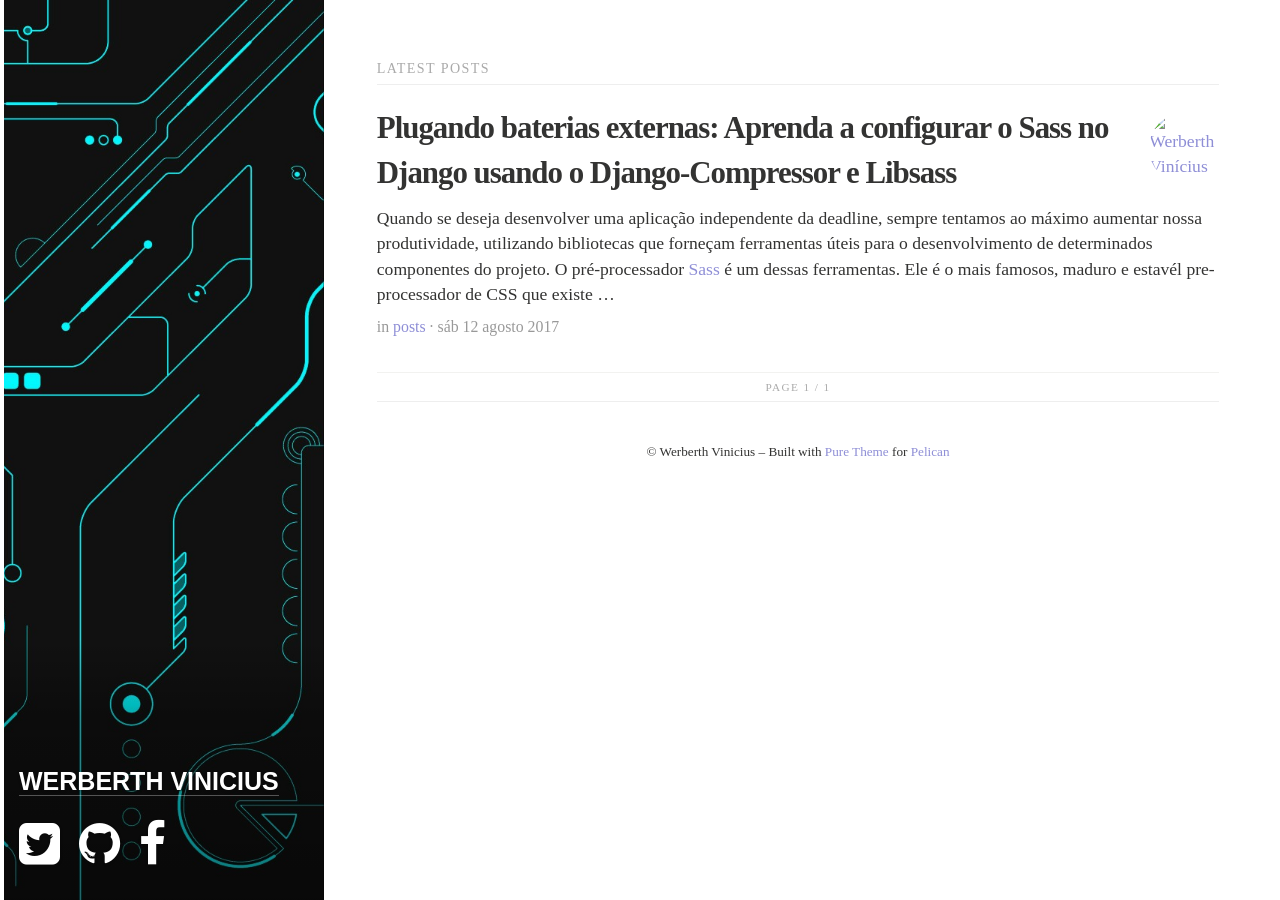
==== index.html @ 8c47f52b "Generate Pelican site" ====
<!doctype html>
<html lang="en">
<head>
    <meta charset="utf-8">
    <meta name="viewport" content="width=device-width, initial-scale=1.0">
    <meta name="description" content="Werberth Vinicius, ">

        <link rel="alternate"  href="https://werberth.github.io/feeds/all.atom.xml" type="application/atom+xml" title="Werberth Vinicius Full Atom Feed"/>

        <title>Werberth Vinicius </title>


    <link rel="stylesheet" href="//cdnjs.cloudflare.com/ajax/libs/pure/0.3.0/pure-min.css">
    <link rel="stylesheet" href="//cdnjs.cloudflare.com/ajax/libs/font-awesome/4.1.0/css/font-awesome.min.css">
    <link rel="stylesheet" href="https://werberth.github.io/theme/css/pure.css">

    <script src="//cdnjs.cloudflare.com/ajax/libs/jquery/2.0.3/jquery.min.js"></script>
</head>

<body>
<div class="pure-g-r" id="layout">
<div class="sidebar pure-u">
    <div class="cover-img" style="background-image: url('images/banner.jpg')">
        <div class="cover-body">
            <header class="header">
                <hgroup>
                    <h1 class="brand-main"><a href="/">Werberth Vinicius</a></h1>
                    <p class="tagline"></p>
                    <p class="social">
                        <a href="http://twitter.com/Werberthgomes">
                            <i class="fa fa-twitter-square fa-3x"></i>
                        </a>
                        <a href="https://github.com/Werberth">
                            <i class="fa fa-github fa-3x"></i>
                        </a>
                        <a href="https://www.facebook.com/werberthg">
                            <i class="fa fa-facebook fa-3x"></i>
                        </a>
                    <p>
                </hgroup>
            </header>
        </div>
    </div>
</div>    <div class="pure-u-1">
        <div class="content">
            <!-- A wrapper for all the blog posts -->
            <div class="posts">
                <h1 class="content-subhead">
                            Latest posts
                </h1>
<section class="post">
    <header class="post-header">
        <a href="https://werberth.github.io/author/werberth-vinicius.html" title="See posts by Werberth Vinícius">
                <img class="avatar" alt="Werberth Vinícius" src="https://www.gravatar.com/avatar/c9578a8c752234f14fc5800eec48b5aa">
        </a>
        <h3><a class="post-title" href="https://werberth.github.io/aprenda-a-configurar-o-sass-no-django-usando-o-django-compressor-e-libsass.html">Plugando baterias externas: Aprenda a configurar o Sass no Django usando o Django-Compressor e Libsass</a></h3>
            <p class="post-meta"><p>Quando se deseja desenvolver uma aplicação independente da deadline, sempre tentamos ao máximo aumentar nossa produtividade, utilizando bibliotecas que forneçam ferramentas úteis para o desenvolvimento de determinados componentes do projeto. O pré-processador <a href="http://sass-lang.com/">Sass</a> é um dessas ferramentas. Ele é o mais famosos, maduro e estavél pre-processador de CSS que existe …</p></p>
            <p class="post-meta">
                in <a href="https://werberth.github.io/category/posts.html">posts</a> &middot; sáb 12 agosto 2017
            </p>
    </header>
</section><div class="pagination-wrapper content-subhead">
    <div class="pagination">
        <div class="pagination-left">
                &nbsp;
        </div>
        <span>Page 1 / 1</span>
        <div class="pagination-right">
        </div>
    </div>
</div><footer class="footer">
    <p>&copy; Werberth Vinicius &ndash;
        Built with <a href="https://github.com/PurePelicanTheme/pure">Pure Theme</a>
        for <a href="http://blog.getpelican.com/">Pelican</a>
    </p>
</footer>            </div>
        </div>
    </div>
</div>
    <script>
        var $top = $('.go-top');

        // Show or hide the sticky footer button
        $(window).scroll(function() {
            if ($(this).scrollTop() > 200) {
                $top.fadeIn(200);
            } else {
                $top.fadeOut(200);
            }
        });

        // Animate the scroll to top
        $top.click(function(event) {
            event.preventDefault();
            $('html, body').animate({scrollTop: 0}, 300);
        })

        // Makes sure that the href="#" attached to the <a> elements
        // don't scroll you back up the page.
        $('body').on('click', 'a[href="#"]', function(event) {
            event.preventDefault();
        });
    </script>
</body>
</html>
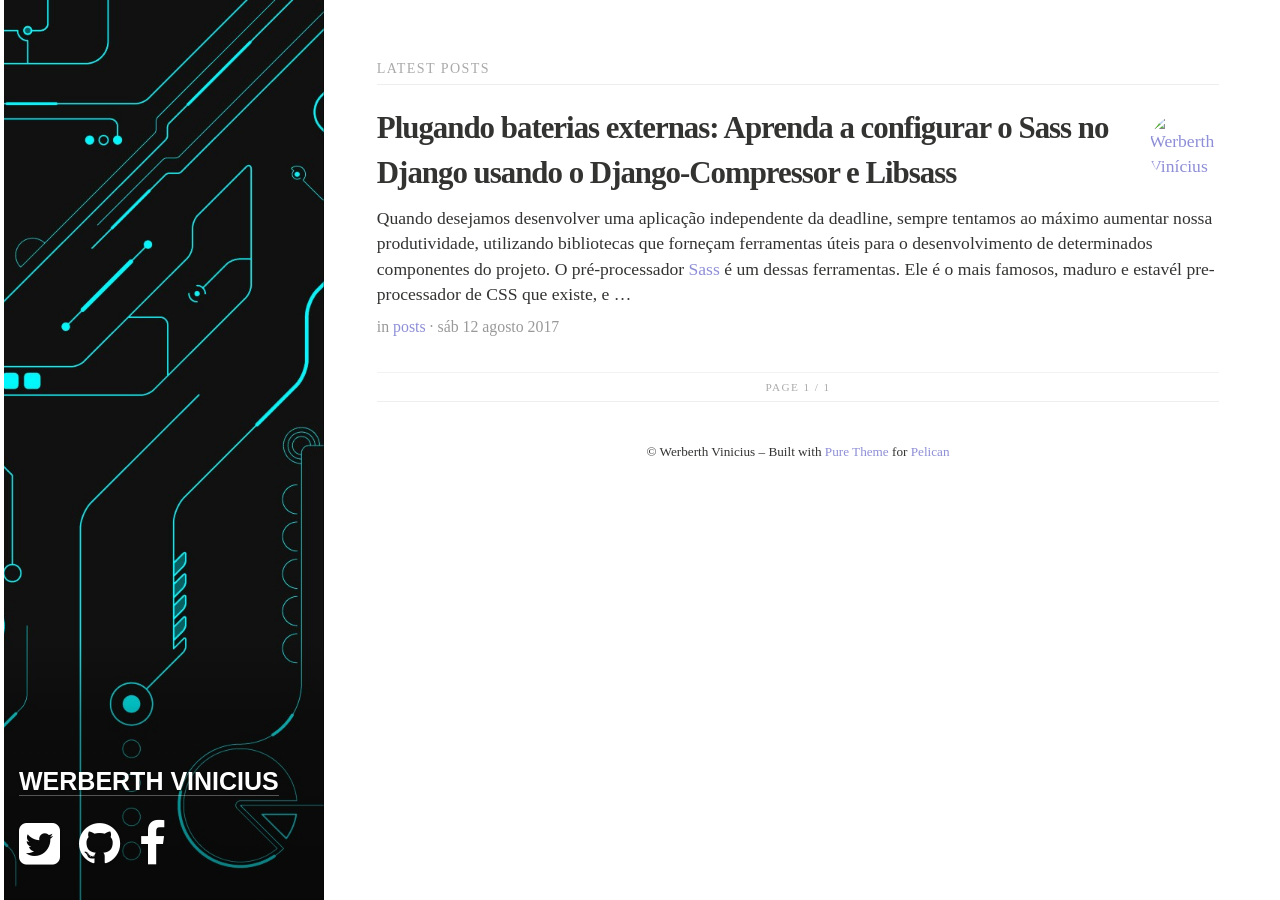
==== commit fb5edcf6: "Generate Pelican site" ====
--- a/index.html
+++ b/index.html
@@ -54,7 +54,7 @@
                 <img class="avatar" alt="Werberth Vinícius" src="https://www.gravatar.com/avatar/c9578a8c752234f14fc5800eec48b5aa">
         </a>
         <h3><a class="post-title" href="https://werberth.github.io/aprenda-a-configurar-o-sass-no-django-usando-o-django-compressor-e-libsass.html">Plugando baterias externas: Aprenda a configurar o Sass no Django usando o Django-Compressor e Libsass</a></h3>
-            <p class="post-meta"><p>Quando se deseja desenvolver uma aplicação independente da deadline, sempre tentamos ao máximo aumentar nossa produtividade, utilizando bibliotecas que forneçam ferramentas úteis para o desenvolvimento de determinados componentes do projeto. O pré-processador <a href="http://sass-lang.com/">Sass</a> é um dessas ferramentas. Ele é o mais famosos, maduro e estavél pre-processador de CSS que existe …</p></p>
+            <p class="post-meta"><p>Quando desejamos desenvolver uma aplicação independente da deadline, sempre tentamos ao máximo aumentar nossa produtividade, utilizando bibliotecas que forneçam ferramentas úteis para o desenvolvimento de determinados componentes do projeto. O pré-processador <a href="http://sass-lang.com/">Sass</a> é um dessas ferramentas. Ele é o mais famosos, maduro e estavél pre-processador de CSS que existe, e …</p></p>
             <p class="post-meta">
                 in <a href="https://werberth.github.io/category/posts.html">posts</a> &middot; sáb 12 agosto 2017
             </p>
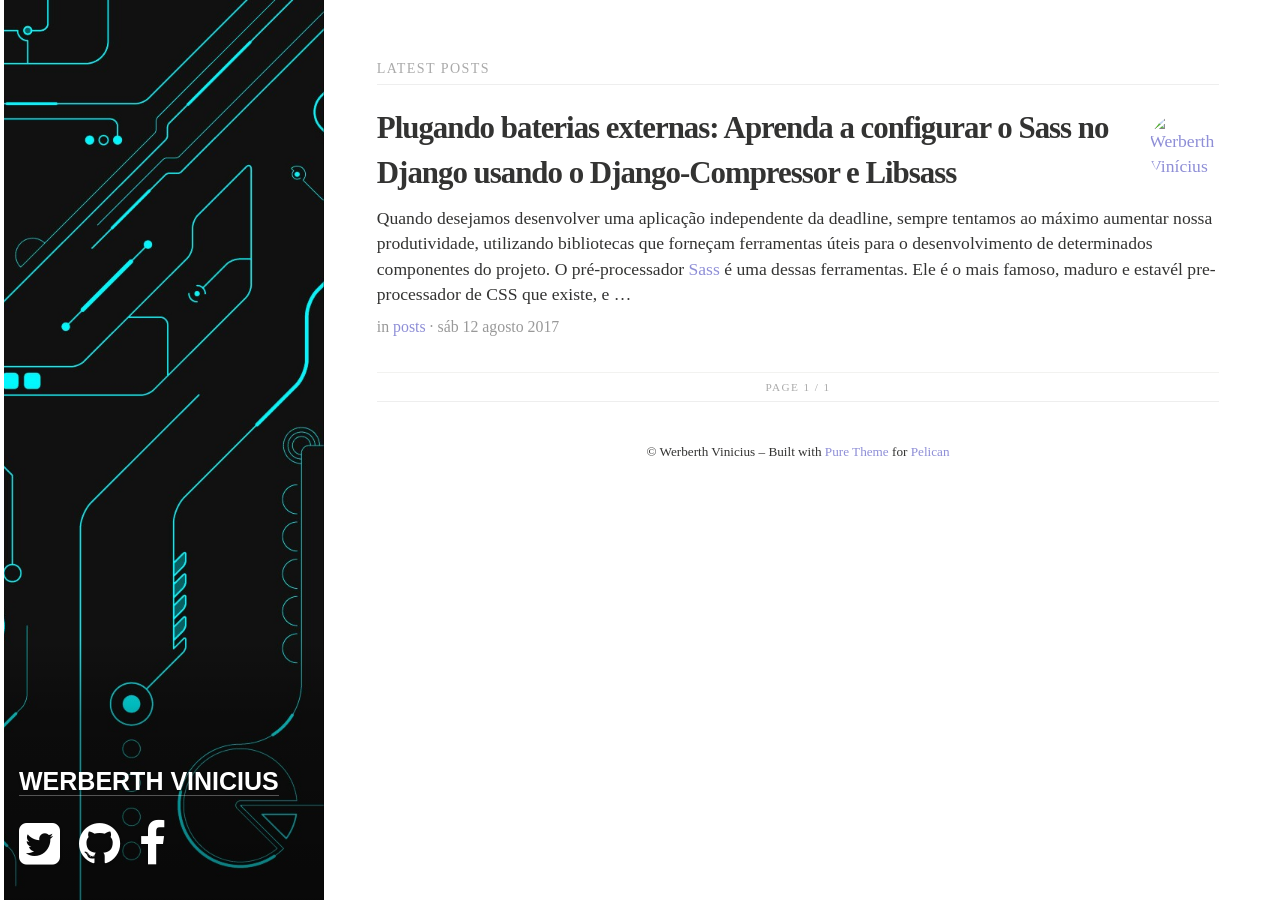
==== commit 543b5d6f: "Generate Pelican site" ====
--- a/index.html
+++ b/index.html
@@ -54,7 +54,7 @@
                 <img class="avatar" alt="Werberth Vinícius" src="https://www.gravatar.com/avatar/c9578a8c752234f14fc5800eec48b5aa">
         </a>
         <h3><a class="post-title" href="https://werberth.github.io/aprenda-a-configurar-o-sass-no-django-usando-o-django-compressor-e-libsass.html">Plugando baterias externas: Aprenda a configurar o Sass no Django usando o Django-Compressor e Libsass</a></h3>
-            <p class="post-meta"><p>Quando desejamos desenvolver uma aplicação independente da deadline, sempre tentamos ao máximo aumentar nossa produtividade, utilizando bibliotecas que forneçam ferramentas úteis para o desenvolvimento de determinados componentes do projeto. O pré-processador <a href="http://sass-lang.com/">Sass</a> é um dessas ferramentas. Ele é o mais famosos, maduro e estavél pre-processador de CSS que existe, e …</p></p>
+            <p class="post-meta"><p>Quando desejamos desenvolver uma aplicação independente da deadline, sempre tentamos ao máximo aumentar nossa produtividade, utilizando bibliotecas que forneçam ferramentas úteis para o desenvolvimento de determinados componentes do projeto. O pré-processador <a href="http://sass-lang.com/">Sass</a> é uma dessas ferramentas. Ele é o mais famoso, maduro e estavél pre-processador de CSS que existe, e …</p></p>
             <p class="post-meta">
                 in <a href="https://werberth.github.io/category/posts.html">posts</a> &middot; sáb 12 agosto 2017
             </p>
@@ -101,5 +101,15 @@
             event.preventDefault();
         });
     </script>
+    <script type="text/javascript">
+        var gaJsHost = (("https:" == document.location.protocol) ? "https://ssl." : "http://www.");
+        document.write(unescape("%3Cscript src='" + gaJsHost + "google-analytics.com/ga.js' type='text/javascript'%3E%3C/script%3E"));
+    </script>
+    <script type="text/javascript">
+        try {
+            var pageTracker = _gat._getTracker("UA-104570304-1");
+            pageTracker._trackPageview();
+            } catch(err) {}
+    </script>
 </body>
 </html>
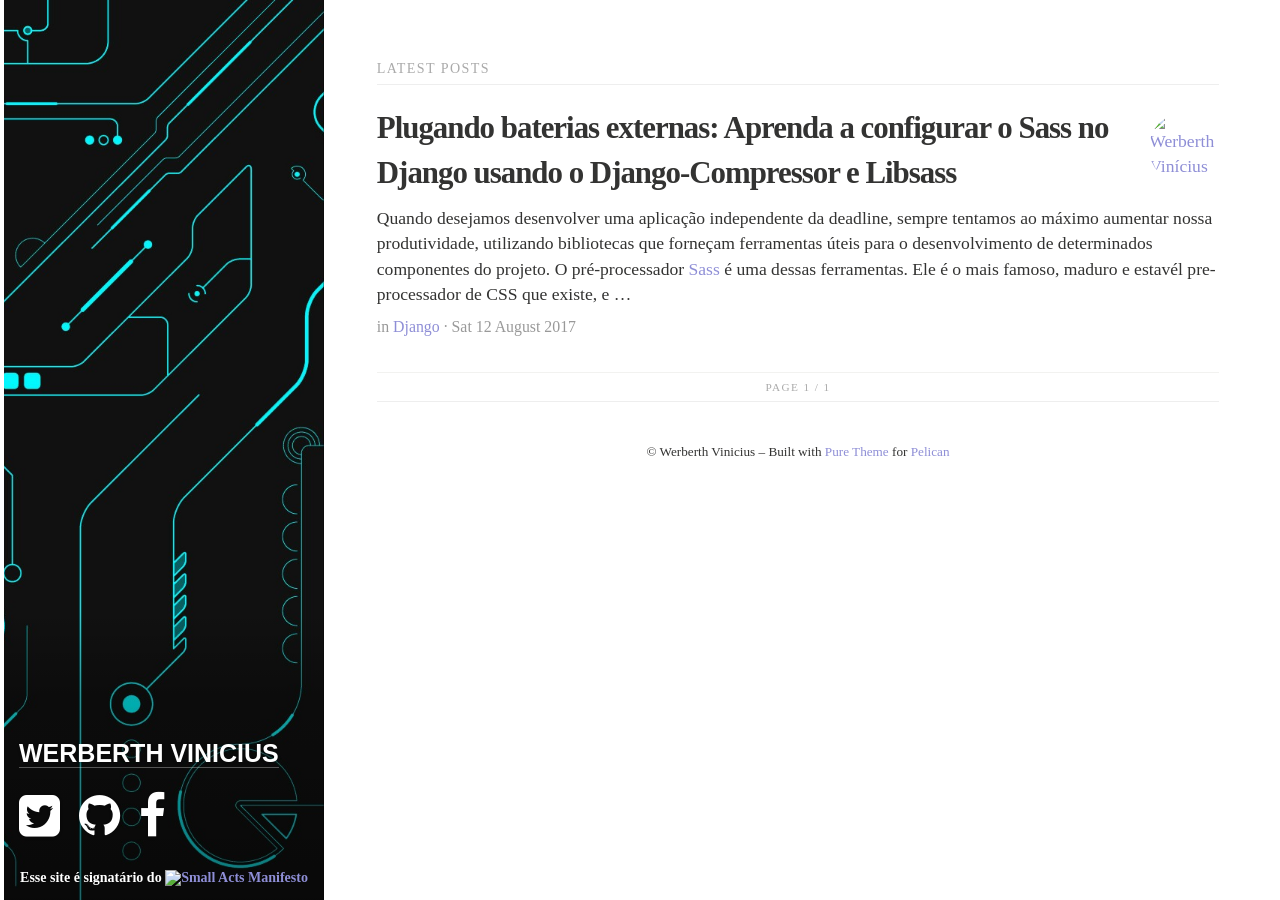
==== commit c5421aa7: "Travis build 12 pushed to Github Pages" ====
--- a/index.html
+++ b/index.html
@@ -20,13 +20,13 @@
 <body>
 <div class="pure-g-r" id="layout">
 <div class="sidebar pure-u">
-    <div class="cover-img" style="background-image: url('images/banner.jpg')">
+    <div class="cover-img" style="background-image: url('https://werberth.github.io/images/banner.jpg')">
         <div class="cover-body">
             <header class="header">
                 <hgroup>
                     <h1 class="brand-main"><a href="/">Werberth Vinicius</a></h1>
                     <p class="tagline"></p>
-                    <p class="social">
+                <p class="social">
                         <a href="http://twitter.com/Werberthgomes">
                             <i class="fa fa-twitter-square fa-3x"></i>
                         </a>
@@ -36,7 +36,12 @@
                         <a href="https://www.facebook.com/werberthg">
                             <i class="fa fa-facebook fa-3x"></i>
                         </a>
-                    <p>
+                    </p>
+                    <center>
+                        <p style="font-size: 14px; color: #fff; font-weight: bold;">Esse site é signatário do  
+                        <a target="_blank" href="http://smallactsmanifesto.org" title="Small Acts Manifesto"><img src="http://smallactsmanifesto.org/static/images/smallacts-badge-80x15-blue.png" style="border: none;" alt="Small Acts Manifesto" /></a>
+                        </p>
+                    </center>
                 </hgroup>
             </header>
         </div>
@@ -56,7 +61,7 @@
         <h3><a class="post-title" href="https://werberth.github.io/aprenda-a-configurar-o-sass-no-django-usando-o-django-compressor-e-libsass.html">Plugando baterias externas: Aprenda a configurar o Sass no Django usando o Django-Compressor e Libsass</a></h3>
             <p class="post-meta"><p>Quando desejamos desenvolver uma aplicação independente da deadline, sempre tentamos ao máximo aumentar nossa produtividade, utilizando bibliotecas que forneçam ferramentas úteis para o desenvolvimento de determinados componentes do projeto. O pré-processador <a href="http://sass-lang.com/">Sass</a> é uma dessas ferramentas. Ele é o mais famoso, maduro e estavél pre-processador de CSS que existe, e …</p></p>
             <p class="post-meta">
-                in <a href="https://werberth.github.io/category/posts.html">posts</a> &middot; sáb 12 agosto 2017
+                in <a href="https://werberth.github.io/category/django.html">Django</a> &middot; Sat 12 August 2017
             </p>
     </header>
 </section><div class="pagination-wrapper content-subhead">
